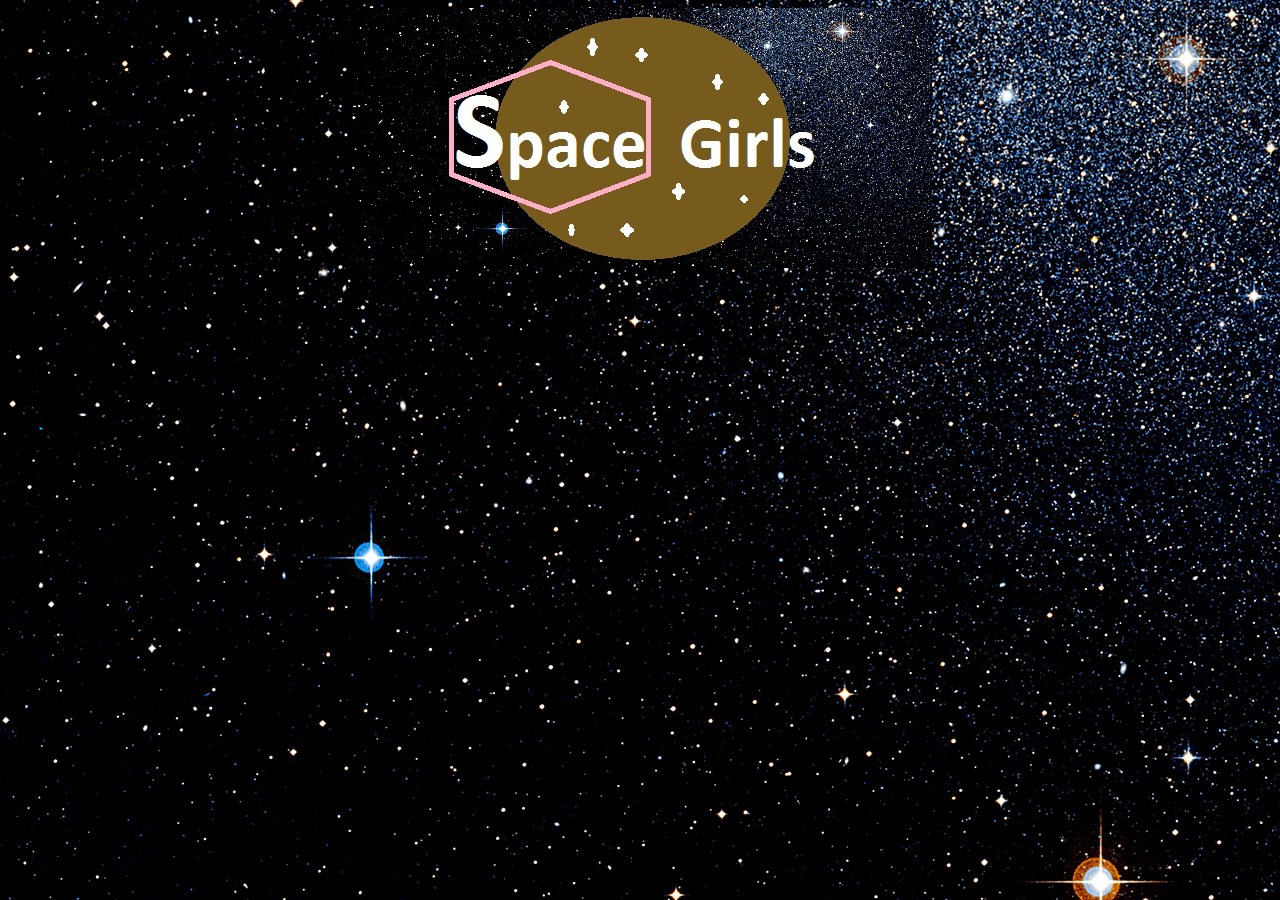
==== space.html @ e1b4845e "halii" ====
<!DOCTYPE html>
<html>
  <head>
    <meta charset="utf-8">
    <link rel="stylesheet" type="text/css" href="style.css">
    <title>az oldal neve</title>
  </head>
  <body background="oks.jpg">
  <center><img src="logo2.jpg"></center>
  </body>
</html>
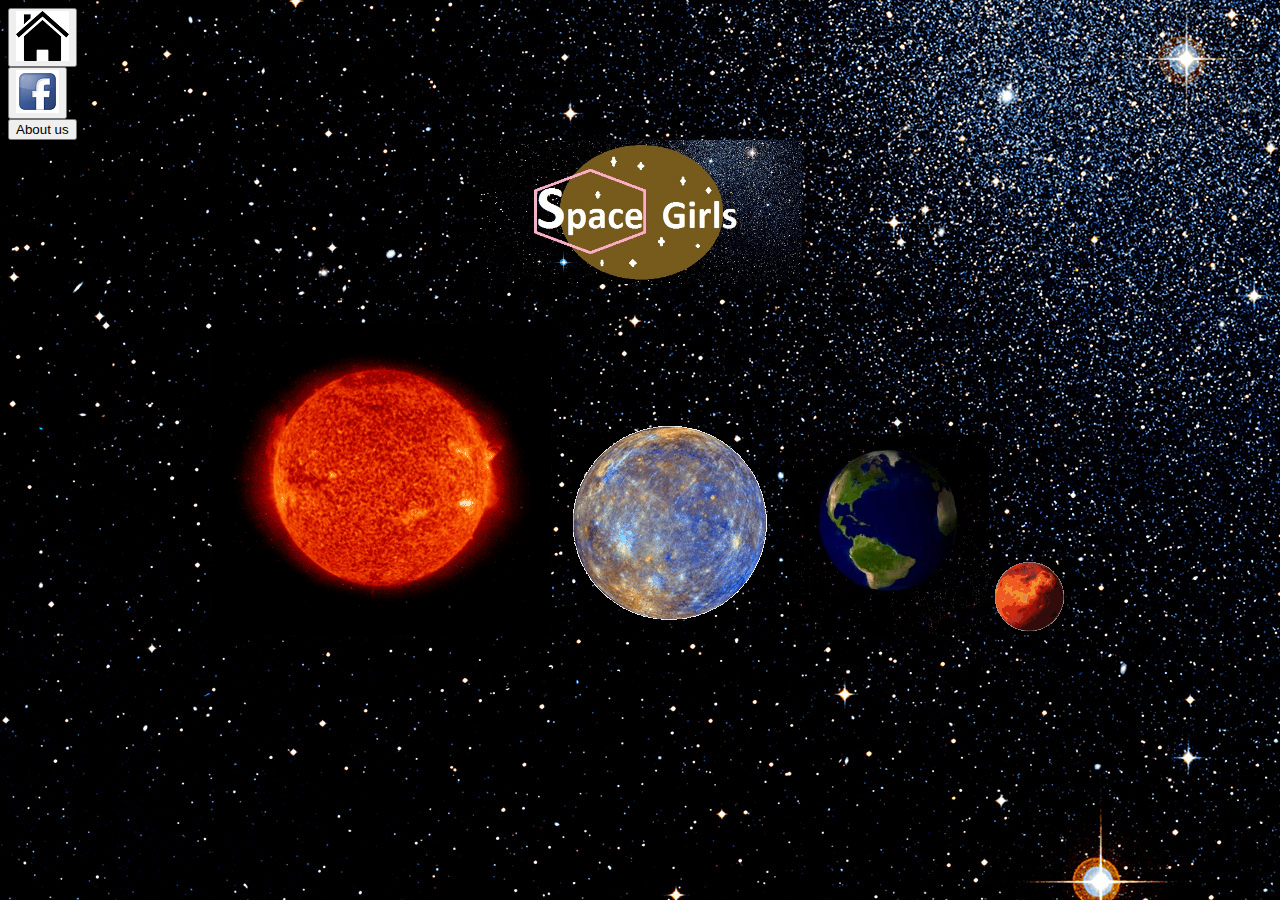
==== commit 812c8b14: "changes" ====
--- a/space.html
+++ b/space.html
@@ -1,11 +1,36 @@
 <!DOCTYPE html>
-<html>
-  <head>
-    <meta charset="utf-8">
-    <link rel="stylesheet" type="text/css" href="style.css">
-    <title>az oldal neve</title>
-  </head>
-  <body background="oks.jpg">
-  <center><img src="logo2.jpg"></center>
-  </body>
-</html>
+<html><head>
+  <meta charset="utf-8">
+  <link rel="stylesheet" type="text/css" href="space.css">
+  <title>Space Girls</title>
+
+</head>
+
+<body style="background-image: url(oks.jpg);">
+  <form method="get" action="space.html">
+    <left>
+      <button type="submit" style="button" color=Black>
+        <img src="home.png">
+      </button>
+    </left>
+  </form>
+  <form method="get" action="https://www.facebook.com/">
+  <button type="submit" style="button">
+      <img src="facebook.png">
+    </button>
+  </form>
+  <form method="get" action="aboutus.html">
+      <button type="submit" style="button" color=White> About us </button>
+  </form>
+  <center><img style="width: 324px; height: 144px;" alt="" src="logo2.jpg"></center>
+  <br>
+  <br>
+  <center>
+    <img src=su.gif>
+    <a href="mercury.html"><img src=mer.gif></a>
+    <a href="earth.html"><img src=f.webp></a>
+    <a href="mars.html"><img src=mar.gif></a>
+
+    <h1>Click on the planets ;)</h1>
+
+  </body></html>
